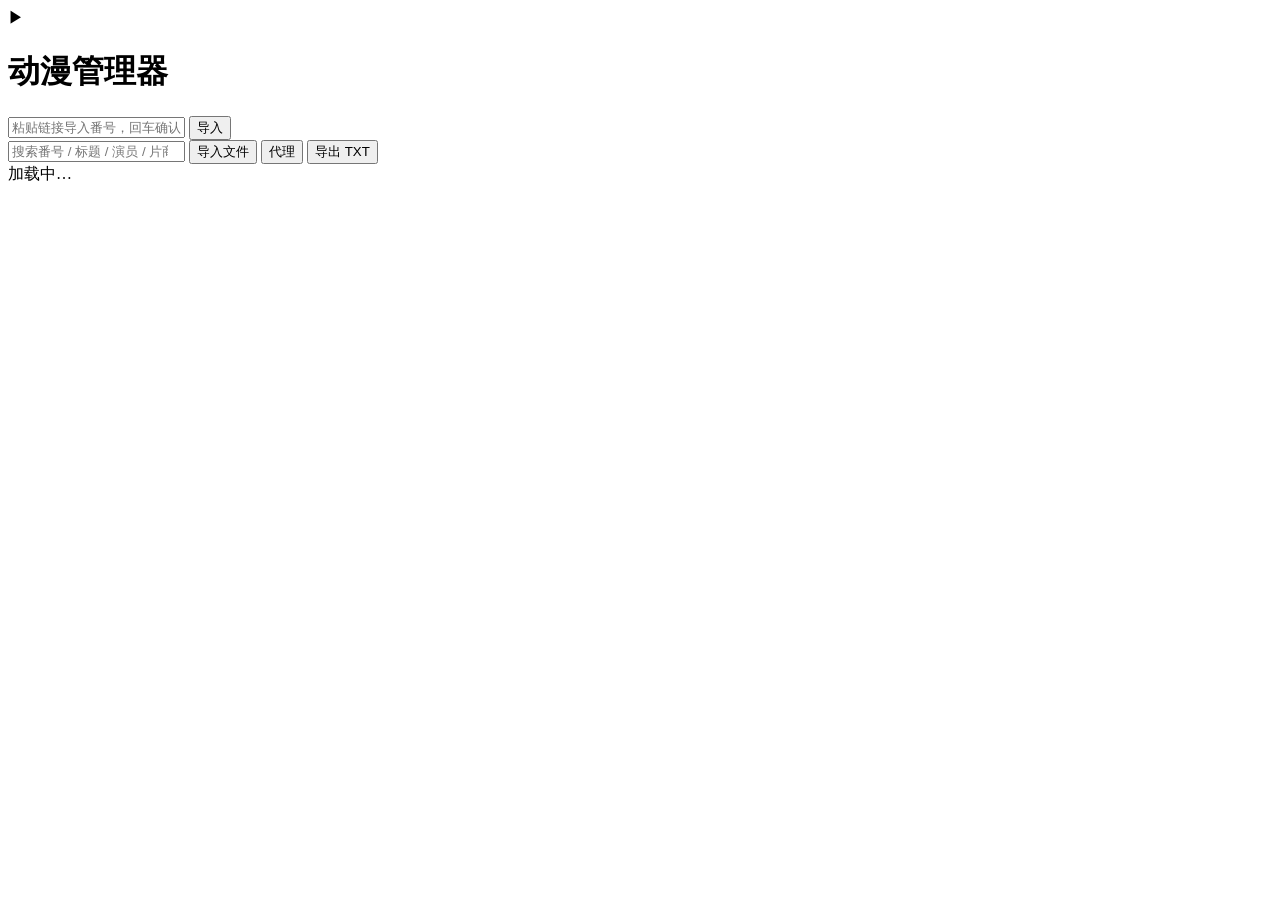
==== static/index.html @ eaee99d7 "添加初始项目结构，包含 FastAPI 后端、HTML 前端以及用于元数据提取和代理处理的必要模块" ====
<!DOCTYPE html>
<html lang="zh-CN">
<head>
  <meta charset="UTF-8" />
  <meta name="viewport" content="width=device-width, initial-scale=1.0" />
  <title>动漫管理器</title>
  <link rel="stylesheet" href="/styles.css" />
</head>
<body>
  <header class="topbar">
    <div class="brand">
      <span class="logo">▶</span>
      <h1>动漫管理器</h1>
    </div>
    <form id="import-form" class="import-form">
      <input id="import-input" type="text" placeholder="粘贴链接导入番号，回车确认（支持多条，逗号/换行分隔）" autocomplete="off" />
      <button type="submit" class="btn btn-primary">导入</button>
    </form>
    <div class="toolbar">
      <input id="search-input" type="search" placeholder="搜索番号 / 标题 / 演员 / 片商…" autocomplete="off" />
      <button id="file-import-btn" class="btn">导入文件</button>
      <button id="proxy-btn" class="btn">代理</button>
      <button id="export-btn" class="btn">导出 TXT</button>
    </div>
    <input id="file-input" type="file" accept=".txt,.csv,.html,.htm" hidden />
  </header>

  <main id="main" class="main">
    <div class="stats"><span id="stats-text">加载中…</span></div>
    <div id="grid" class="grid"></div>
    <div id="empty" class="empty" hidden>
      <p>还没有条目</p>
      <p class="hint">在上方粘贴包含番号的链接即可导入</p>
    </div>
  </main>

  <div id="modal" class="modal" hidden>
    <div class="modal-mask" data-close></div>
    <div class="modal-card">
      <button class="modal-close" data-close>×</button>
      <div id="modal-body"></div>
    </div>
  </div>

  <div id="toast" class="toast" hidden></div>

  <script src="/app.js"></script>
</body>
</html>
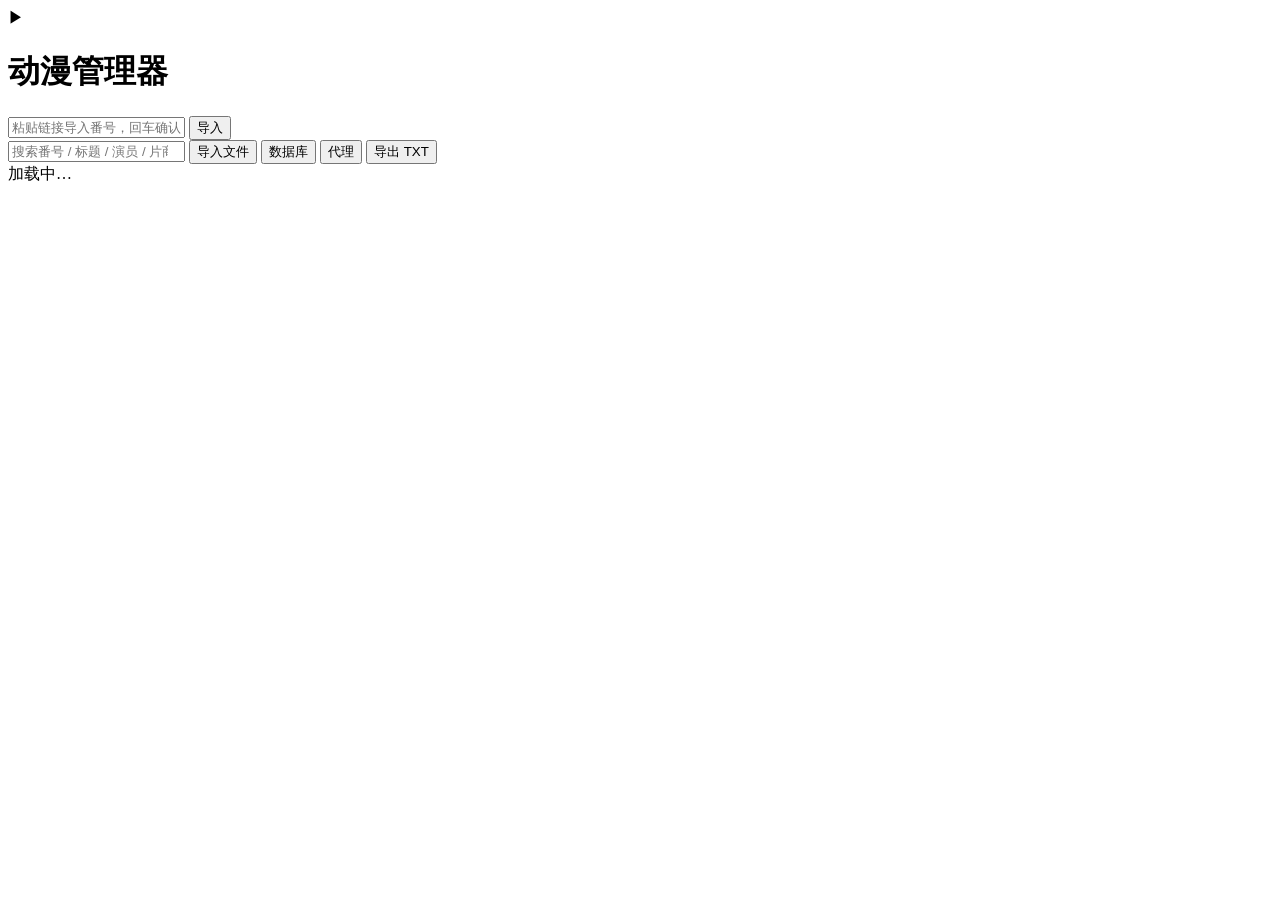
==== commit 0aa0ed01: "实现数据库切换功能，支持动态切换数据库路径并列出可用数据库文件" ====
--- a/static/index.html
+++ b/static/index.html
@@ -19,6 +19,7 @@
     <div class="toolbar">
       <input id="search-input" type="search" placeholder="搜索番号 / 标题 / 演员 / 片商…" autocomplete="off" />
       <button id="file-import-btn" class="btn">导入文件</button>
+      <button id="db-btn" class="btn">数据库</button>
       <button id="proxy-btn" class="btn">代理</button>
       <button id="export-btn" class="btn">导出 TXT</button>
     </div>
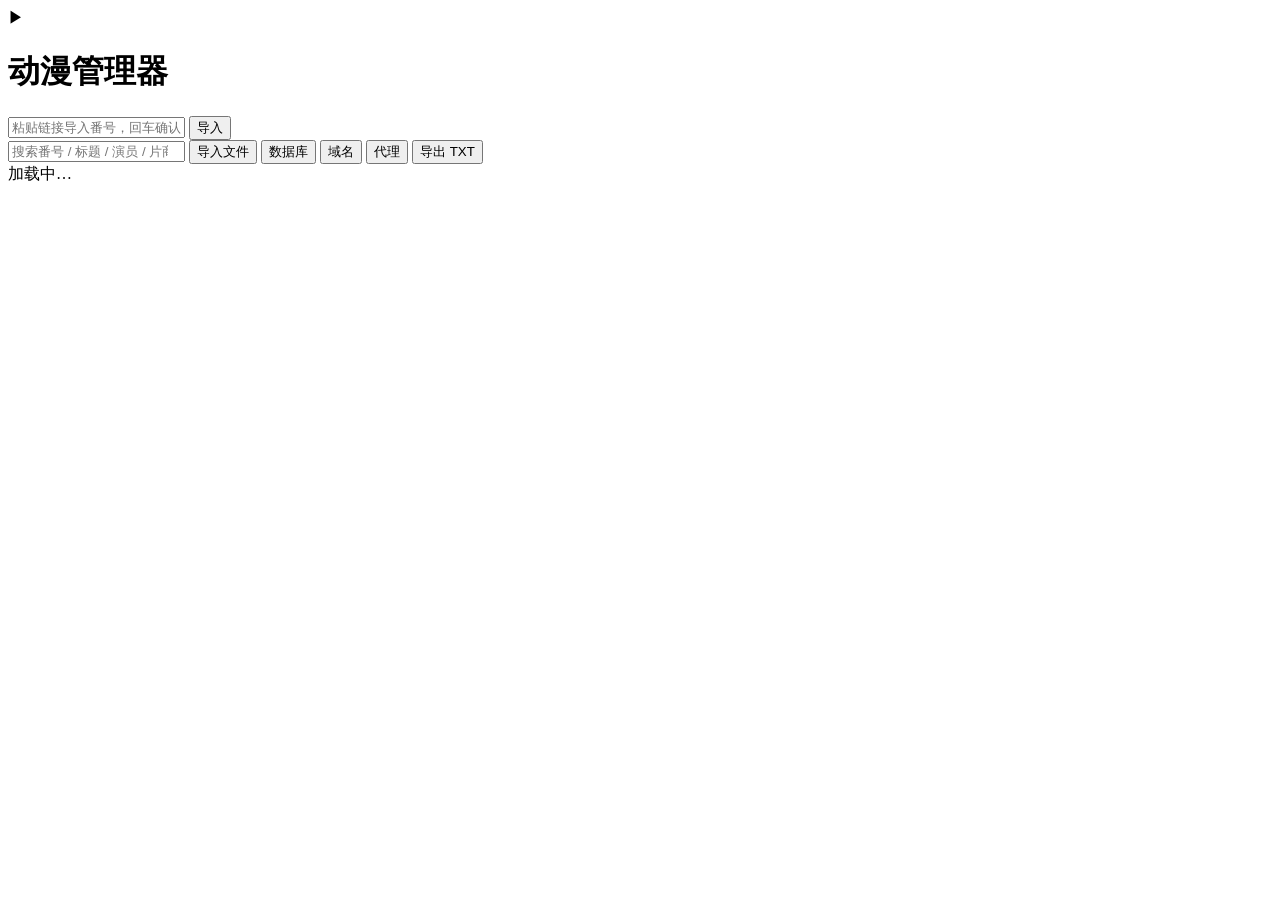
==== commit d5637b1e: "实现域名管理功能，支持域名检测、冻结和批量替换，优化抓取流程" ====
--- a/static/index.html
+++ b/static/index.html
@@ -20,6 +20,7 @@
       <input id="search-input" type="search" placeholder="搜索番号 / 标题 / 演员 / 片商…" autocomplete="off" />
       <button id="file-import-btn" class="btn">导入文件</button>
       <button id="db-btn" class="btn">数据库</button>
+      <button id="domains-btn" class="btn">域名</button>
       <button id="proxy-btn" class="btn">代理</button>
       <button id="export-btn" class="btn">导出 TXT</button>
     </div>
@@ -27,7 +28,10 @@
   </header>
 
   <main id="main" class="main">
-    <div class="stats"><span id="stats-text">加载中…</span></div>
+    <div class="stats">
+      <span id="stats-text">加载中…</span>
+      <span id="queue-text" class="queue-text"></span>
+    </div>
     <div id="grid" class="grid"></div>
     <div id="empty" class="empty" hidden>
       <p>还没有条目</p>
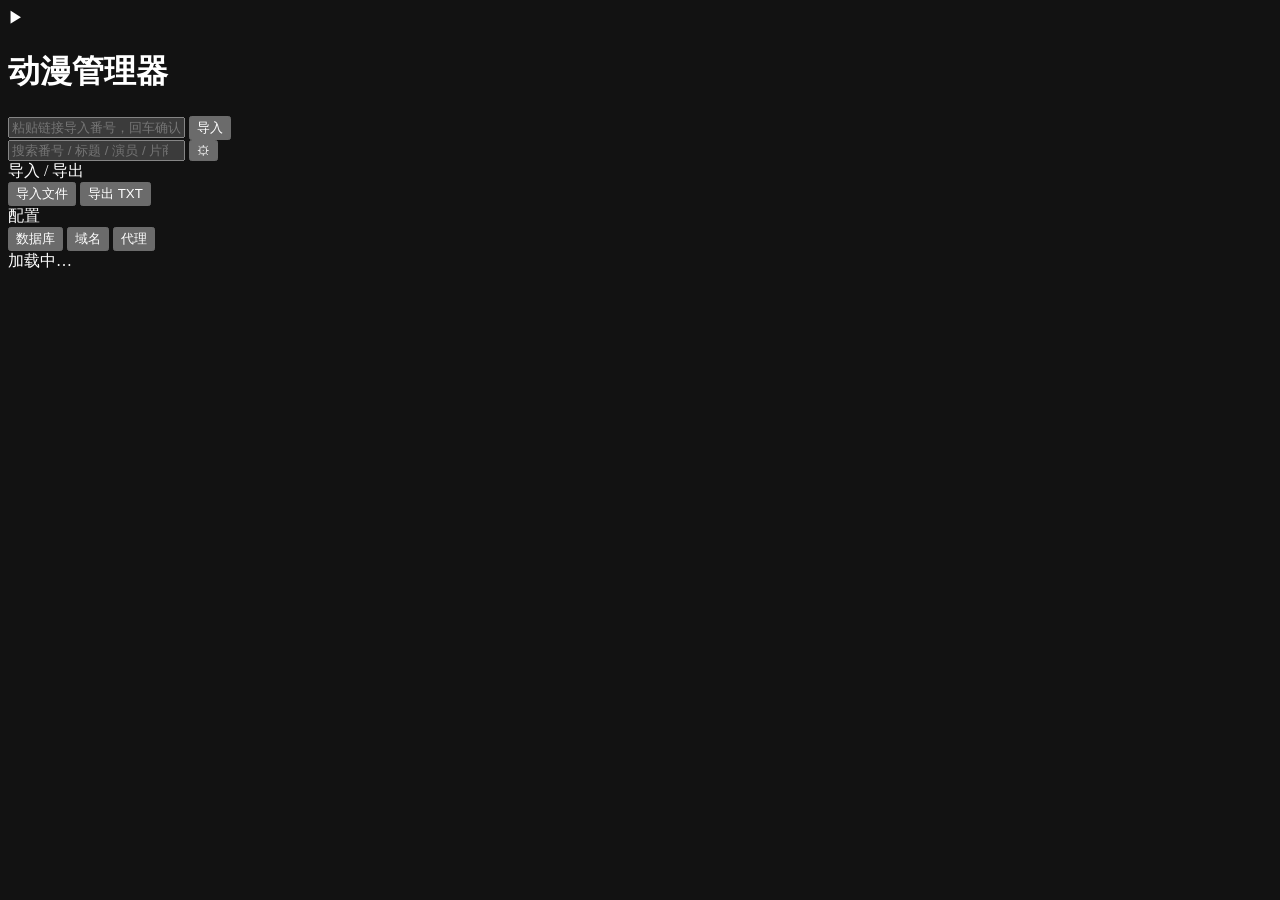
==== commit deeb880a: "重构顶部栏为单一设置面板入口，细分条目异常等级并按等级给出重试动作" ====
--- a/static/index.html
+++ b/static/index.html
@@ -2,7 +2,9 @@
 <html lang="zh-CN">
 <head>
   <meta charset="UTF-8" />
-  <meta name="viewport" content="width=device-width, initial-scale=1.0" />
+  <meta name="viewport" content="width=device-width, initial-scale=1.0, viewport-fit=cover" />
+  <meta name="theme-color" content="#0f1115" />
+  <meta name="color-scheme" content="dark" />
   <title>动漫管理器</title>
   <link rel="stylesheet" href="/styles.css" />
 </head>
@@ -12,19 +14,35 @@
       <span class="logo">▶</span>
       <h1>动漫管理器</h1>
     </div>
+
     <form id="import-form" class="import-form">
       <input id="import-input" type="text" placeholder="粘贴链接导入番号，回车确认（支持多条，逗号/换行分隔）" autocomplete="off" />
       <button type="submit" class="btn btn-primary">导入</button>
     </form>
-    <div class="toolbar">
-      <input id="search-input" type="search" placeholder="搜索番号 / 标题 / 演员 / 片商…" autocomplete="off" />
-      <button id="file-import-btn" class="btn">导入文件</button>
-      <button id="db-btn" class="btn">数据库</button>
-      <button id="domains-btn" class="btn">域名</button>
-      <button id="proxy-btn" class="btn">代理</button>
-      <button id="export-btn" class="btn">导出 TXT</button>
+
+    <input id="search-input" type="search" placeholder="搜索番号 / 标题 / 演员 / 片商…" autocomplete="off" />
+
+    <!-- 唯一的功能入口：导入导出 + 全部配置都收在这张面板里 -->
+    <button id="set-toggle" class="btn btn-icon" aria-label="设置" aria-expanded="false">⚙</button>
+
+    <div id="set-sheet" class="sheet">
+      <div class="sheet-head">导入 / 导出</div>
+      <div class="sheet-group">
+        <button id="file-import-btn" class="btn">导入文件</button>
+        <button id="export-btn" class="btn">导出 TXT</button>
+      </div>
+      <div class="sheet-head">配置</div>
+      <div class="sheet-group">
+        <button id="db-btn" class="btn">数据库</button>
+        <button id="domains-btn" class="btn">域名</button>
+        <button id="proxy-btn" class="btn">代理</button>
+      </div>
     </div>
+
     <input id="file-input" type="file" accept=".txt,.csv,.html,.htm" hidden />
+
+    <!-- 窄屏：面板打开时挡住下方列表，避免点空白处误开条目 -->
+    <div id="sheet-scrim" class="sheet-scrim"></div>
   </header>
 
   <main id="main" class="main">
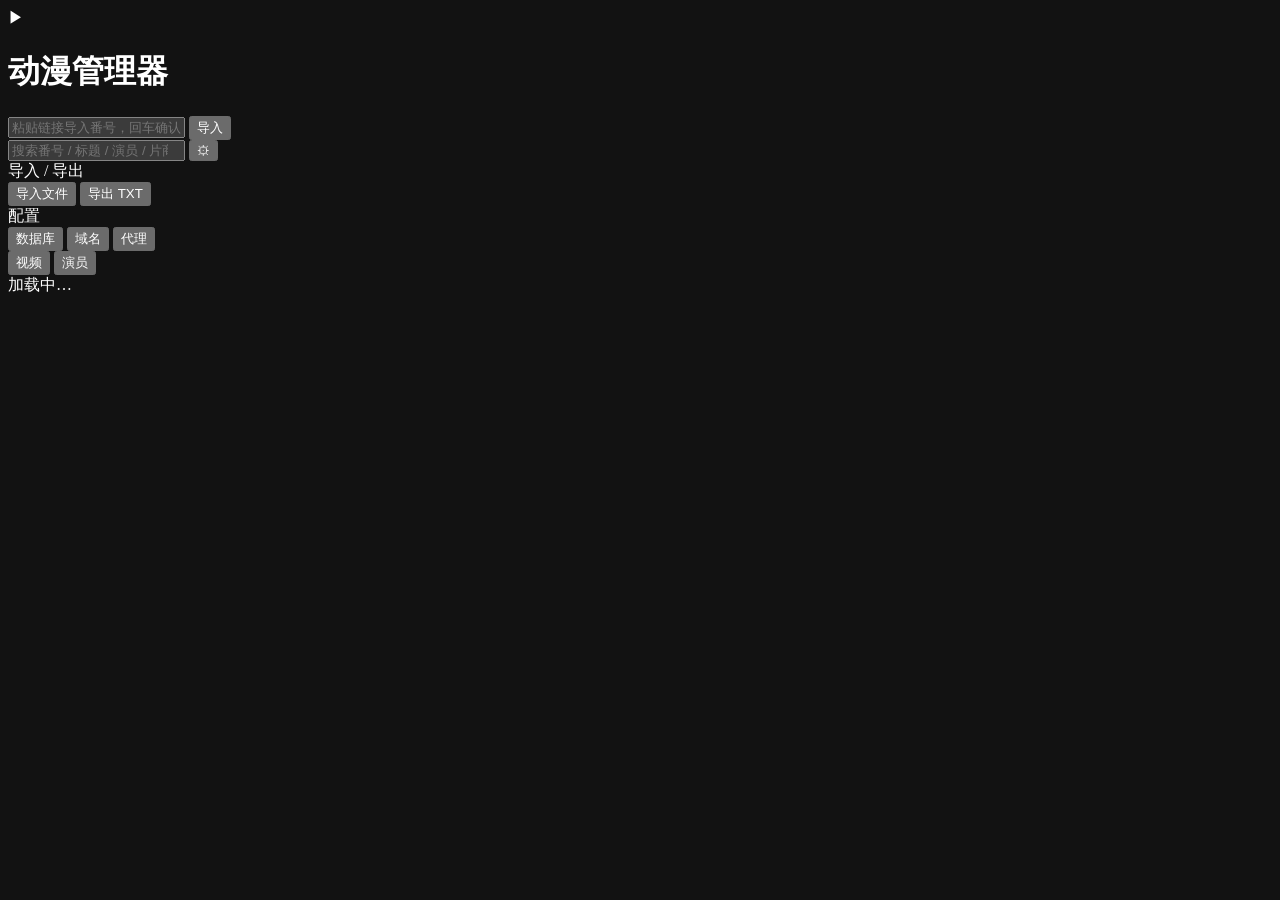
==== commit 5bbcfc6d: "实现演员管理功能，支持演员列表展示、搜索及单个演员作品查看" ====
--- a/static/index.html
+++ b/static/index.html
@@ -46,15 +46,36 @@
   </header>
 
   <main id="main" class="main">
-    <div class="stats">
-      <span id="stats-text">加载中…</span>
-      <span id="queue-text" class="queue-text"></span>
-    </div>
-    <div id="grid" class="grid"></div>
-    <div id="empty" class="empty" hidden>
-      <p>还没有条目</p>
-      <p class="hint">在上方粘贴包含番号的链接即可导入</p>
-    </div>
+    <!-- 视频 / 演员 两个平级主视图，靠这排标签切换 -->
+    <nav class="view-switch">
+      <button type="button" class="view-tab active" data-view="entries">视频</button>
+      <button type="button" class="view-tab" data-view="actresses">演员</button>
+      <div class="stats">
+        <span id="stats-text">加载中…</span>
+        <span id="queue-text" class="queue-text"></span>
+      </div>
+    </nav>
+
+    <section id="view-entries" class="view">
+      <div id="grid" class="grid"></div>
+      <div id="empty" class="empty" hidden>
+        <p>还没有条目</p>
+        <p class="hint">在上方粘贴包含番号的链接即可导入</p>
+      </div>
+    </section>
+
+    <section id="view-actresses" class="view" hidden>
+      <div id="actress-grid" class="actress-grid"></div>
+    </section>
+
+    <section id="view-actress" class="view" hidden>
+      <div class="actress-head">
+        <button type="button" id="actress-back" class="btn btn-mini">← 全部演员</button>
+        <h2 id="actress-name"></h2>
+        <span id="actress-count" class="actress-count"></span>
+      </div>
+      <div id="actress-entries" class="grid"></div>
+    </section>
   </main>
 
   <div id="modal" class="modal" hidden>
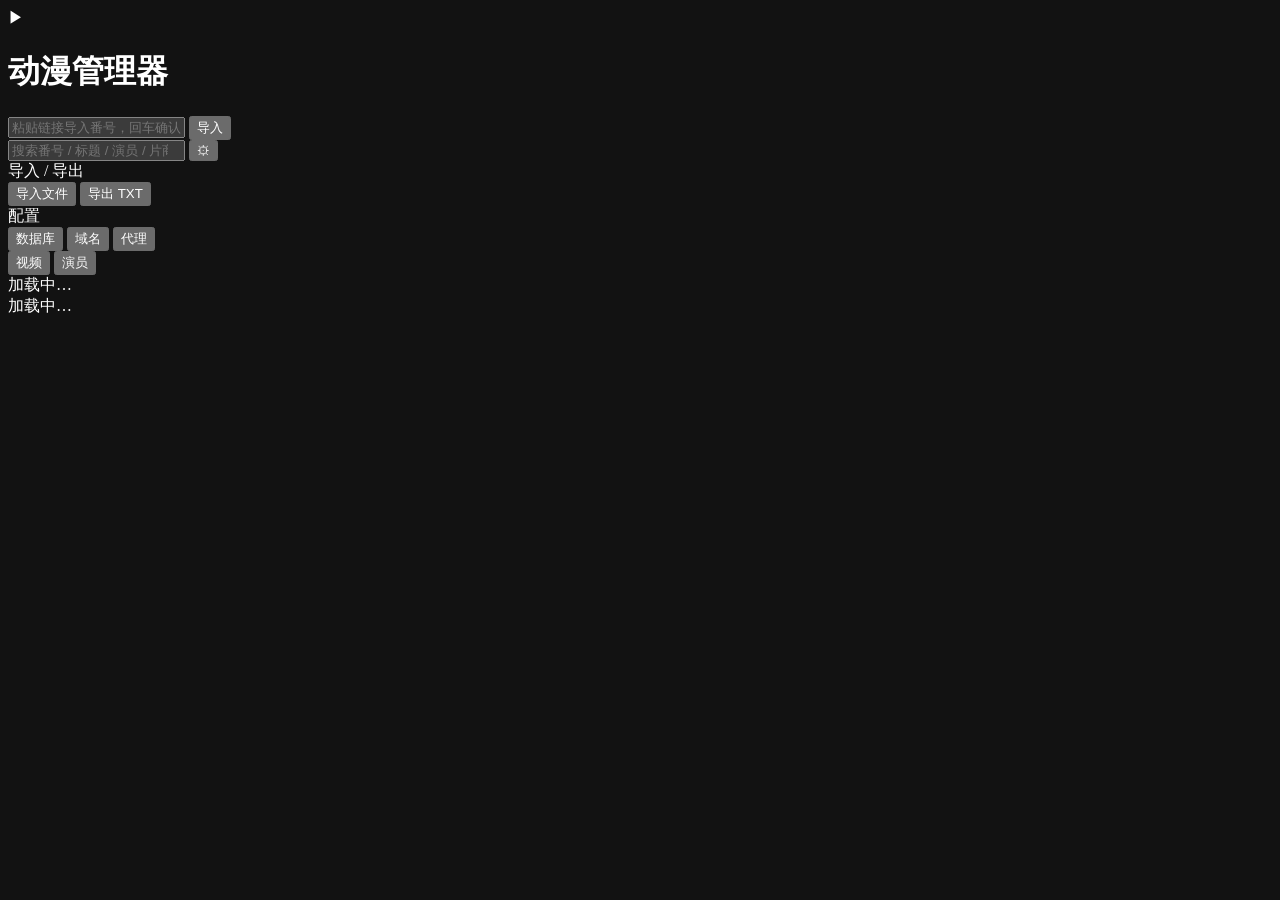
==== commit f517c0a6: "添加抓取后关闭标签页功能，优化用户体验并更新相关提示信息" ====
--- a/static/index.html
+++ b/static/index.html
@@ -46,16 +46,6 @@
   </header>
 
   <main id="main" class="main">
-    <!-- 视频 / 演员 两个平级主视图，靠这排标签切换 -->
-    <nav class="view-switch">
-      <button type="button" class="view-tab active" data-view="entries">视频</button>
-      <button type="button" class="view-tab" data-view="actresses">演员</button>
-      <div class="stats">
-        <span id="stats-text">加载中…</span>
-        <span id="queue-text" class="queue-text"></span>
-      </div>
-    </nav>
-
     <section id="view-entries" class="view">
       <div id="grid" class="grid"></div>
       <div id="empty" class="empty" hidden>
@@ -74,9 +64,30 @@
         <h2 id="actress-name"></h2>
         <span id="actress-count" class="actress-count"></span>
       </div>
+      <!-- 演员类型：上面是已选的，下面按作品频次给参考，点一下即写入/移除 -->
+      <div id="actress-tags" class="actress-tags"></div>
       <div id="actress-entries" class="grid"></div>
     </section>
   </main>
+
+  <!-- 底部导航：视图切换 + 条目数 + 抓取进度；滚动时收起，停稳后出现 -->
+  <footer id="bottombar" class="bottombar">
+    <div class="bottombar-main">
+      <nav class="view-switch" aria-label="视图切换">
+        <button type="button" class="view-tab active" data-view="entries">视频</button>
+        <button type="button" class="view-tab" data-view="actresses">演员</button>
+      </nav>
+      <span id="stats-text" class="bottom-count">加载中…</span>
+      <span id="queue-text" class="bottom-stats"></span>
+      <span id="bottom-activity" class="bottom-activity"></span>
+    </div>
+    <div id="progress-wrap" class="progress-wrap">
+      <div class="progress-track">
+        <div id="progress-fill" class="progress-fill"></div>
+      </div>
+      <span id="progress-text" class="progress-text">加载中…</span>
+    </div>
+  </footer>
 
   <div id="modal" class="modal" hidden>
     <div class="modal-mask" data-close></div>
